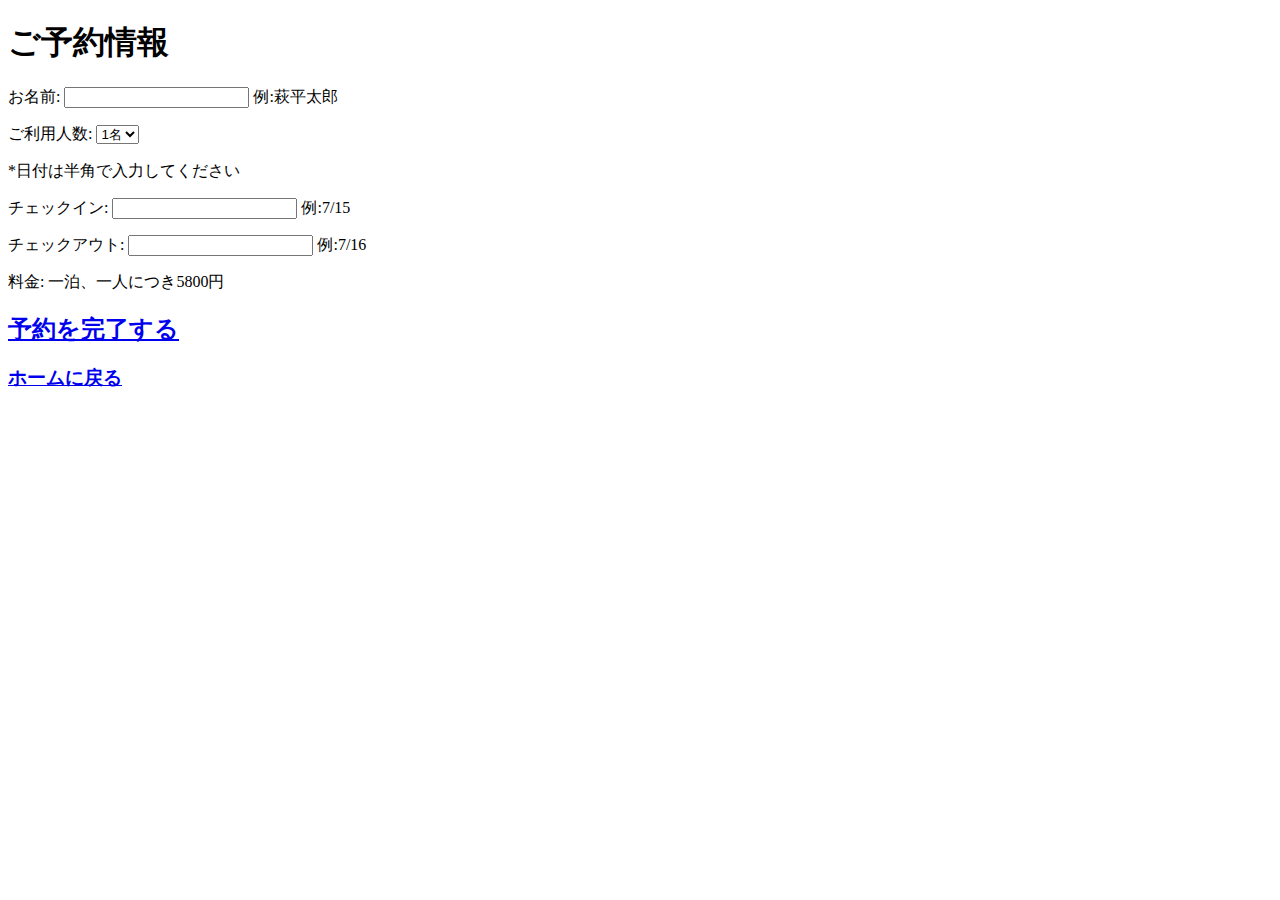
==== breakfastyoyaku.html @ 9846a33c "Create breakfastyoyaku.html" ====
<!DOCTYPE html>
<html lang="ja">
<div class="yoyakuback">
<head>
<meta charset="utf-8" />
<title>朝食付き予約</title>
<link rel="stylesheet" href="css/style.css">
</head>
</html>
<body>
<h1>ご予約情報</h1>
<p>お名前: <input type="text" name="name" autocomplete="name"> 例:萩平太郎</p>
<p>ご利用人数: <select name="number"><option value="1">1名</option>
                               <option value="2">2名</option>
                               <option value="3">3名</option>
                               <option value="4">4名</option>
                               <option value="5">5名</option>
                               <option value="6">6名</option></select></p>
<p>*日付は半角で入力してください</p>
<p>チェックイン: <input type="text" name="date" autocomplete="date"> 例:7/15</p>
<p>チェックアウト: <input type="text" name="date" autocomplete="date"> 例:7/16</p>
<p>料金: 一泊、一人につき5800円</p>
<h2><a href="file:///C:/Users/%E3%81%AE%E3%82%8A%E3%82%86%E3%81%8D/Desktop/website/comp.html">予約を完了する</a></h2>
<h3><a href="file:///C:/Users/%E3%81%AE%E3%82%8A%E3%82%86%E3%81%8D/Desktop/website/index.html">ホームに戻る</a></h3>
</body>
</div>
</html>
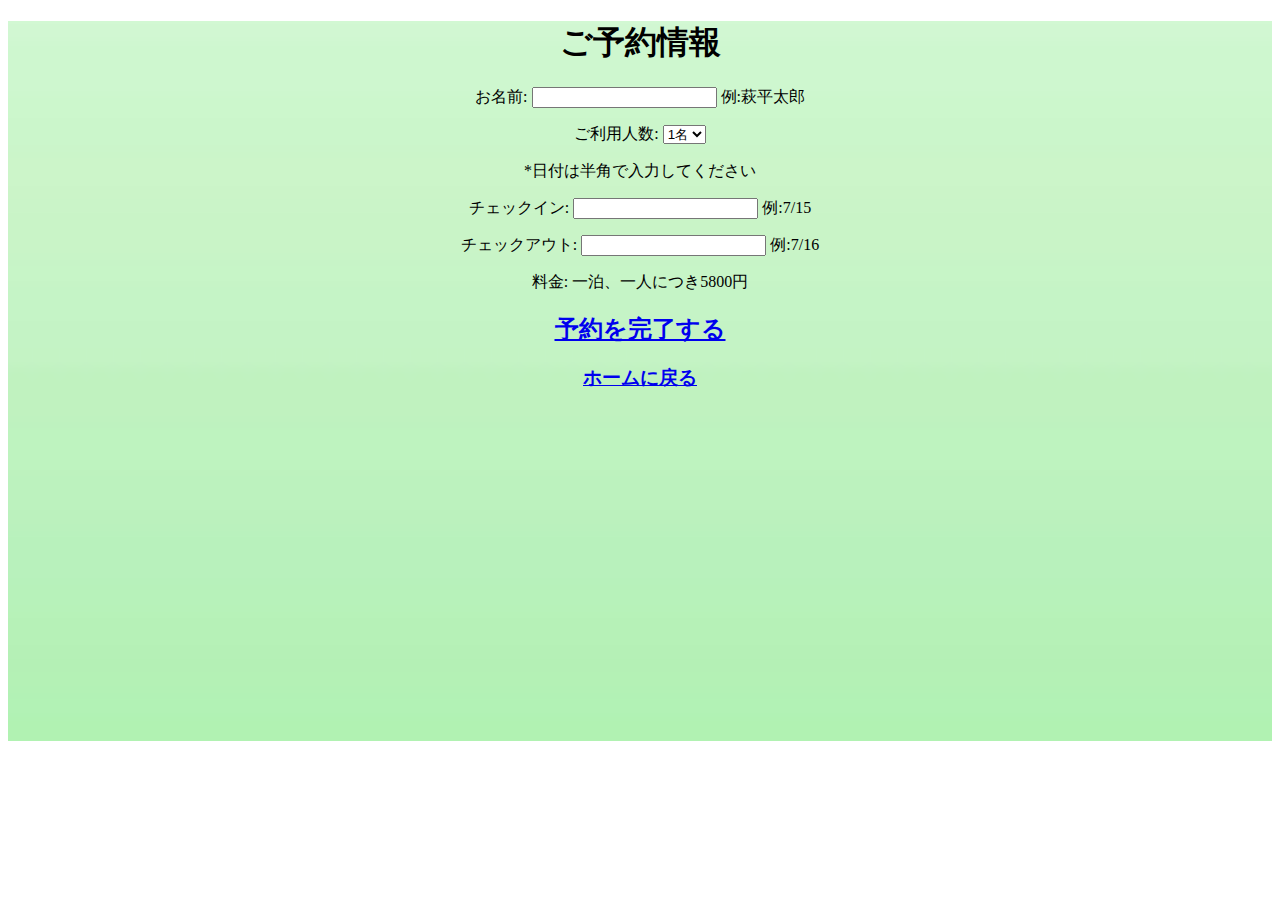
==== commit e771f3b3: "Update breakfastyoyaku.html" ====
--- a/breakfastyoyaku.html
+++ b/breakfastyoyaku.html
@@ -4,7 +4,7 @@
 <head>
 <meta charset="utf-8" />
 <title>朝食付き予約</title>
-<link rel="stylesheet" href="css/style.css">
+<link rel="stylesheet" href="https://keruto-kelt.github.io/style.css">
 </head>
 </html>
 <body>
@@ -20,8 +20,8 @@
 <p>チェックイン: <input type="text" name="date" autocomplete="date"> 例:7/15</p>
 <p>チェックアウト: <input type="text" name="date" autocomplete="date"> 例:7/16</p>
 <p>料金: 一泊、一人につき5800円</p>
-<h2><a href="file:///C:/Users/%E3%81%AE%E3%82%8A%E3%82%86%E3%81%8D/Desktop/website/comp.html">予約を完了する</a></h2>
-<h3><a href="file:///C:/Users/%E3%81%AE%E3%82%8A%E3%82%86%E3%81%8D/Desktop/website/index.html">ホームに戻る</a></h3>
+<h2><a href="https://keruto-kelt.github.io/comp.html">予約を完了する</a></h2>
+<h3><a href="https://keruto-kelt.github.io/index.html">ホームに戻る</a></h3>
 </body>
 </div>
 </html>
